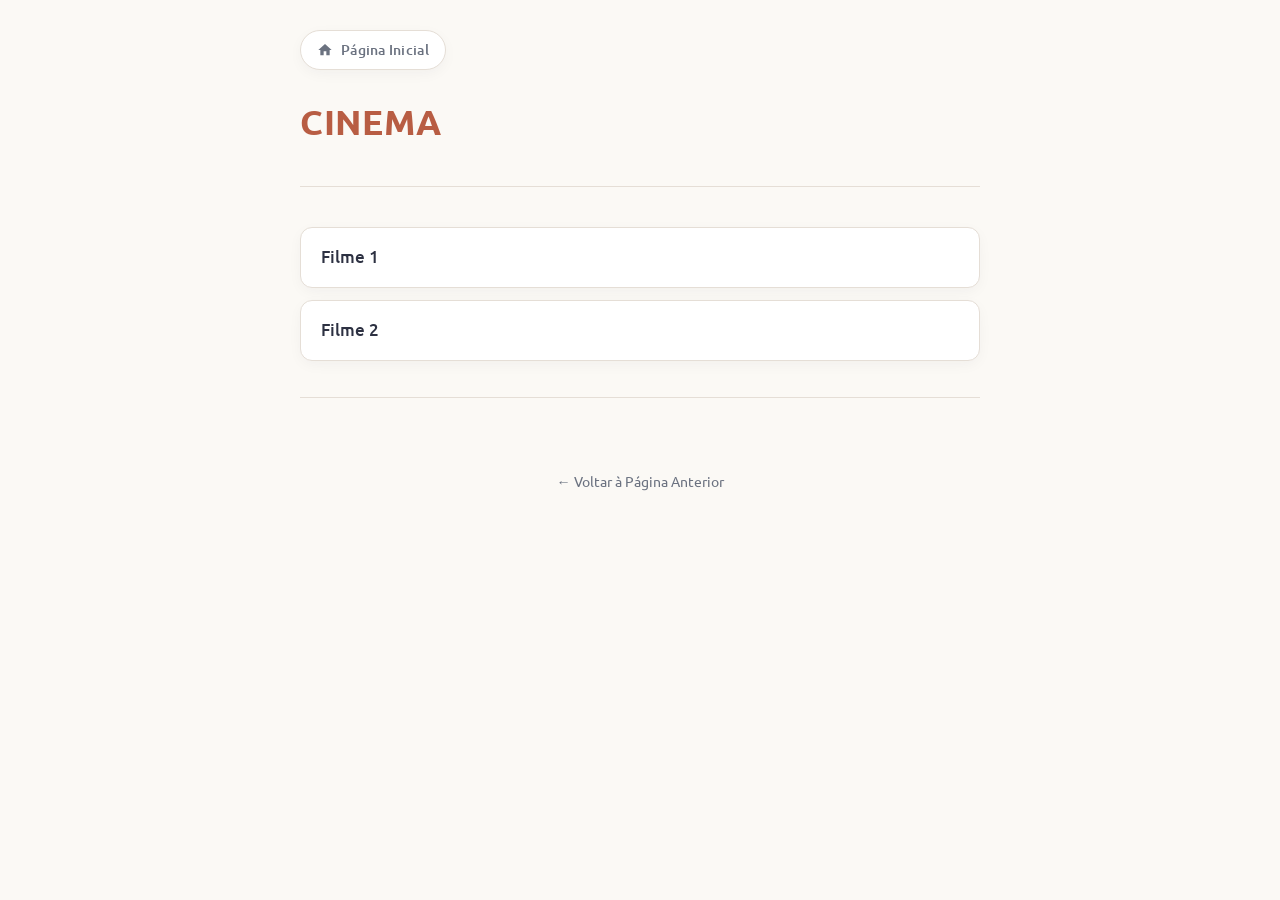
==== criticas/index.html @ b8c664ed "Create index.html" ====
<!DOCTYPE html>
<html lang="pt">
<head>
  <meta charset="UTF-8">
  <meta name="viewport" content="width=device-width, initial-scale=1.0">
  <title>Cinema</title>
  
  <!-- Fonte Ubuntu do Google Fonts -->
  <link rel="preconnect" href="https://fonts.googleapis.com">
  <link rel="preconnect" href="https://fonts.gstatic.com" crossorigin>
  <link href="https://fonts.googleapis.com/css2?family=Ubuntu:ital,wght@0,400;0,500;0,700;1,400&display=swap" rel="stylesheet">

  <style>
    :root {
      /* Esquema Claro Pastel */
      --bg: #fbf9f5;                  /* Fundo suave em tom creme / off-white */
      --card-bg: #ffffff;              /* Cartões e botões a branco nítido */
      --card-border: #e5ded6;          /* Linhas divisórias em tom pastel subtil */
      --card-hover-border: #b85d43;    /* Realce com terracota pastel no hover */
      --card-hover-bg: #fdf6f3;        /* Fundo do hover com nuance avermelhada suave */
      
      --accent: #b85d43;               /* Terracota pastel suave para o título e destaques */
      --text-link: #2d3142;            /* Ardósia escuro para excelente contraste e legibilidade */
      --text-link-accent: #5a739b;     /* Azul ardósia pastel */
      --text-date: #6b7280;            /* Cinzento neutro para datas, metadados e subtítulos */
      
      --accent-glow: rgba(184, 93, 67, 0.12);
      --shadow: 0 4px 15px -2px rgba(45, 49, 66, 0.05);
    }

    * {
      box-sizing: border-box;
      margin: 0;
      padding: 0;
    }

    body {
      font-family: 'Ubuntu', -apple-system, BlinkMacSystemFont, "Segoe UI", Roboto, sans-serif;
      background-color: var(--bg);
      color: var(--text-link);
      min-height: 100vh;
      line-height: 1.6;
      padding: 30px 20px 40px;
      -webkit-font-smoothing: antialiased;
      -moz-osx-font-smoothing: grayscale;
    }

    .container {
      max-width: 680px;
      margin: 0 auto;
    }

    /* Barra Superior com o Link de Retorno */
    .top-nav {
      display: flex;
      align-items: center;
      justify-content: flex-start;
      margin-bottom: 24px;
    }

    .nav-home-btn {
      display: inline-flex;
      align-items: center;
      gap: 8px;
      padding: 8px 16px;
      background: var(--card-bg);
      border: 1px solid var(--card-border);
      border-radius: 999px;
      color: var(--text-date);
      text-decoration: none;
      font-size: 0.85rem;
      font-weight: 500;
      letter-spacing: 0.02em;
      box-shadow: var(--shadow);
      transition: all 0.2s cubic-bezier(0.4, 0, 0.2, 1);
    }

    .nav-home-btn svg {
      width: 16px;
      height: 16px;
      fill: currentColor;
      transition: transform 0.2s ease;
    }

    .nav-home-btn:hover {
      color: var(--accent);
      border-color: var(--card-hover-border);
      background-color: var(--card-hover-bg);
      transform: translateX(-2px);
      box-shadow: 0 4px 14px -2px var(--accent-glow);
    }

    .nav-home-btn:hover svg {
      transform: translateX(-2px);
    }

    header {
      margin-bottom: 40px;
      padding-bottom: 24px;
      border-bottom: 1px solid var(--card-border);
    }

    h1 {
      font-size: 2.2rem;
      font-weight: 700;
      text-transform: uppercase;
      color: var(--accent);
      margin-bottom: 12px;
      letter-spacing: 0.02em;
    }
 
    .subtitle {
      color: var(--text-date);
      font-size: 1rem;
      font-weight: 400;
    }

    .chronicles-list {
      list-style: none;
      display: flex;
      flex-direction: column;
      gap: 12px;
    }

    .chronicles-list a {
      display: flex;
      justify-content: space-between;
      align-items: center;
      padding: 16px 20px;
      background-color: var(--card-bg);
      border: 1px solid var(--card-border);
      border-radius: 12px;
      text-decoration: none;
      box-shadow: var(--shadow);
      transition: all 0.2s cubic-bezier(0.4, 0, 0.2, 1);
    }

    .chronicles-list a:hover {
      transform: translateY(-2px);
      border-color: var(--card-hover-border);
      background-color: var(--card-hover-bg);
      box-shadow: 0 8px 24px -4px var(--accent-glow);
    }

    .chronicles-list .title {
      color: var(--text-link);
      font-weight: 500;
      font-size: 1.05rem;
      transition: color 0.2s ease;
    }

    .chronicles-list a:hover .title {
      color: var(--accent);
    }

    .chronicles-list .date {
      color: var(--text-date);
      font-size: 0.9rem;
      font-weight: 400;
      white-space: nowrap;
      margin-left: 16px;
    }

    /* Paginação */
    .pagination {
      display: flex;
      justify-content: center;
      align-items: center;
      gap: 8px;
      margin-top: 36px;
      padding-top: 20px;
      border-top: 1px solid var(--card-border);
    }

    .page-btn {
      background-color: var(--card-bg);
      border: 1px solid var(--card-border);
      color: var(--text-link);
      padding: 7px 14px;
      font-size: 0.9rem;
      border-radius: 8px;
      cursor: pointer;
      font-family: inherit;
      box-shadow: var(--shadow);
      transition: all 0.2s ease;
    }

    .page-btn:hover:not(:disabled) {
      border-color: var(--card-hover-border);
      background-color: var(--card-hover-bg);
      color: var(--accent);
    }

    .page-btn.active {
      background-color: var(--card-hover-bg);
      border-color: var(--accent);
      color: var(--accent);
      font-weight: 700;
    }

    .page-btn:disabled {
      opacity: 0.4;
      cursor: default;
      box-shadow: none;
    }

    footer {
      text-align: center;
      margin-top: 30px;
      padding-top: 20px;
    }

    .footer-home-btn {
      display: inline-flex;
      align-items: center;
      gap: 6px;
      text-decoration: none;
      color: var(--text-date);
      font-size: 0.88rem;
      transition: all 0.2s ease;
    }

    .footer-home-btn:hover {
      color: var(--accent);
    }
  </style>
</head>
<body>

  <main class="container">
    
    <!-- Botão no Início -->
    <nav class="top-nav" aria-label="Navegação Superior">
      <a href="https://joaquim-capitao.github.io/cinema" class="nav-home-btn">
        <svg viewBox="0 0 24 24" aria-hidden="true">
          <path d="M10 20v-6h4v6h5v-8h3L12 3 2 12h3v8z"/>
        </svg>
        <span>Página Inicial</span>
      </a>
    </nav>

    <header>
      <h1 id="cinema">Cinema</h1>
    </header>
    
    <ul class="chronicles-list" id="chronicles-list">
      <li><a href="https://joaquim-capitao.github.io/cinema/critica/filme1"><span class="title">Filme 1</span></a></li>
      <li><a href="https://joaquim-capitao.github.io/cinema/critica/filme2"><span class="title">Filme 2</span></a></li>

    </ul>

    <!-- Navegação de Páginas -->
    <nav class="pagination" id="pagination" aria-label="Navegação das crónicas"></nav>

    <footer>
      <a href="https://joaquim-capitao.github.io/Cinema" class="footer-home-btn" title="Página Inicial">
        <span>← Voltar à Página Anterior</span>
      </a>
    </footer>

  </main>

  <script>
    const ITEMS_PER_PAGE = 100;
    const list = document.getElementById('chronicles-list');
    const items = Array.from(list.children);
    const paginationContainer = document.getElementById('pagination');
    const totalPages = Math.ceil(items.length / ITEMS_PER_PAGE);

    function showPage(page) {
      const start = (page - 1) * ITEMS_PER_PAGE;
      const end = start + ITEMS_PER_PAGE;

      items.forEach((item, index) => {
        item.style.display = (index >= start && index < end) ? '' : 'none';
      });

      renderPagination(page);
    }

    function renderPagination(currentPage) {
      if (totalPages <= 1) {
        paginationContainer.innerHTML = '';
        return;
      }

      paginationContainer.innerHTML = '';

      // Botão Anterior
      const prevBtn = document.createElement('button');
      prevBtn.className = 'page-btn';
      prevBtn.textContent = '← Anterior';
      prevBtn.disabled = currentPage === 1;
      prevBtn.onclick = () => {
        showPage(currentPage - 1);
        window.scrollTo({ top: 0, behavior: 'smooth' });
      };
      paginationContainer.appendChild(prevBtn);

      // Botões numéricos
      for (let i = 1; i <= totalPages; i++) {
        const numBtn = document.createElement('button');
        numBtn.className = 'page-btn' + (i === currentPage ? ' active' : '');
        numBtn.textContent = i;
        numBtn.onclick = () => {
          showPage(i);
          window.scrollTo({ top: 0, behavior: 'smooth' });
        };
        paginationContainer.appendChild(numBtn);
      }

      // Botão Seguinte
      const nextBtn = document.createElement('button');
      nextBtn.className = 'page-btn';
      nextBtn.textContent = 'Seguinte →';
      nextBtn.disabled = currentPage === totalPages;
      nextBtn.onclick = () => {
        showPage(currentPage + 1);
        window.scrollTo({ top: 0, behavior: 'smooth' });
      };
      paginationContainer.appendChild(nextBtn);
    }

    // Inicialização na primeira página
    showPage(1);
  </script>

</body>
</html>
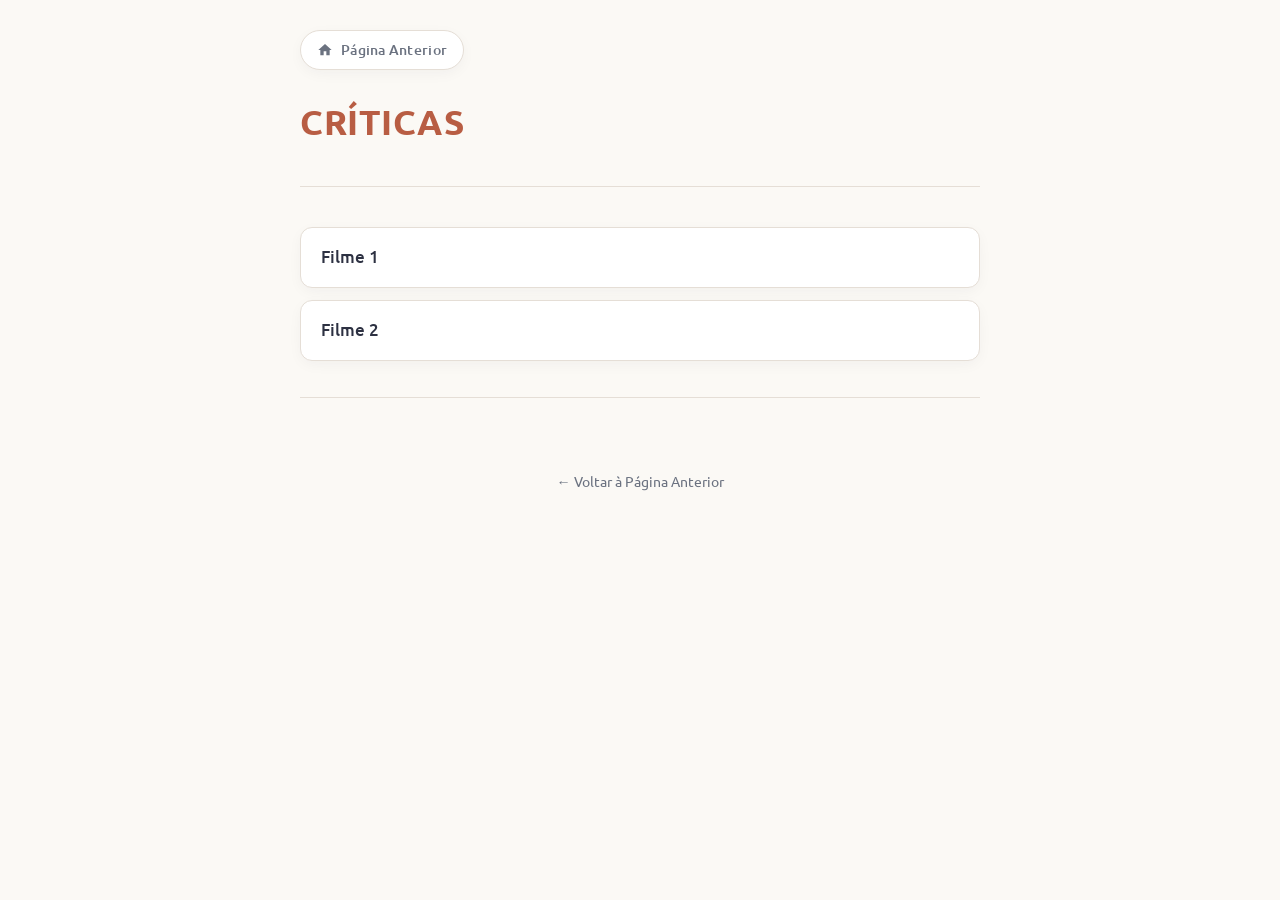
==== commit 7c5a7fe2: "Update navigation and header titles in index.html" ====
--- a/criticas/index.html
+++ b/criticas/index.html
@@ -235,12 +235,12 @@
         <svg viewBox="0 0 24 24" aria-hidden="true">
           <path d="M10 20v-6h4v6h5v-8h3L12 3 2 12h3v8z"/>
         </svg>
-        <span>Página Inicial</span>
+        <span>Página Anterior</span>
       </a>
     </nav>
 
     <header>
-      <h1 id="cinema">Cinema</h1>
+      <h1 id="criticas">Críticas</h1>
     </header>
     
     <ul class="chronicles-list" id="chronicles-list">
@@ -253,7 +253,7 @@
     <nav class="pagination" id="pagination" aria-label="Navegação das crónicas"></nav>
 
     <footer>
-      <a href="https://joaquim-capitao.github.io/Cinema" class="footer-home-btn" title="Página Inicial">
+      <a href="https://joaquim-capitao.github.io/cinema" class="footer-home-btn" title="Página Inicial">
         <span>← Voltar à Página Anterior</span>
       </a>
     </footer>
